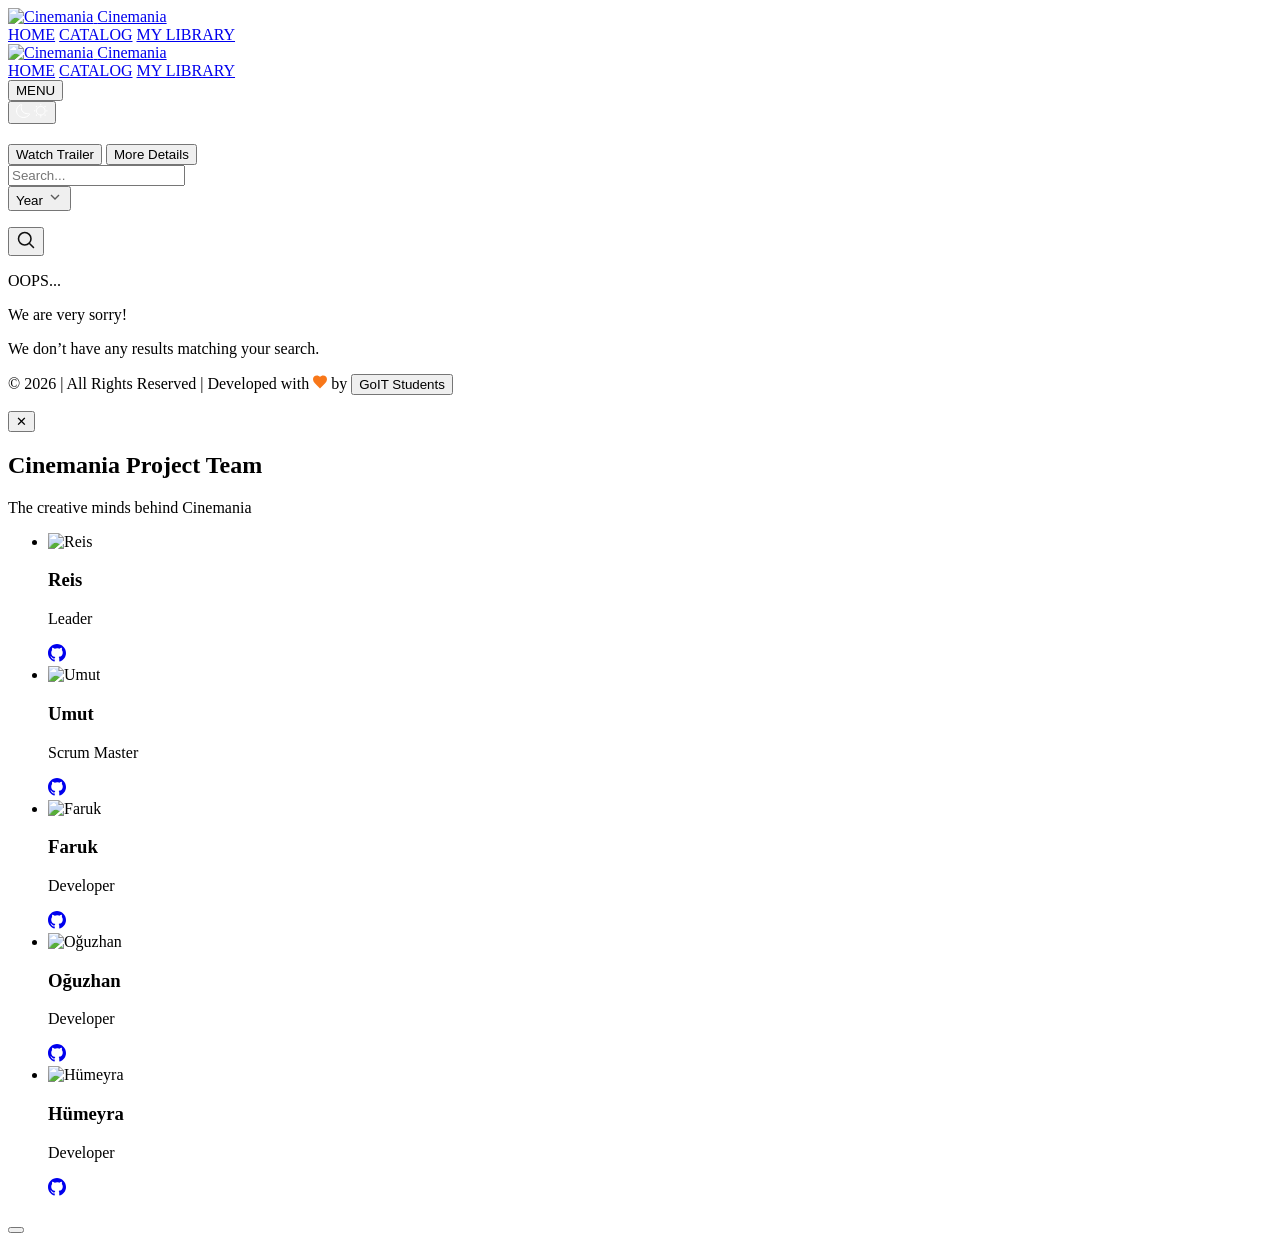
==== catalog.html @ 842105bf "Deploying to gh-pages from @ reiscankayaer/july-javascript-project-cinemania@c46f04f7dc906882f085808" ====
<!DOCTYPE html>
<html lang="en">
<head>
    <meta charset="UTF-8">
    <meta name="viewport" content="width=device-width, initial-scale=1.0">
    <link rel="icon" type="image/svg+xml" href="/july-javascript-project-cinemania/assets/logo-PQe6D84w.svg" />
    <link rel="stylesheet" href="./css/variables.css" />
    <title>Cinemania - Catalog</title>
  <script type="module" crossorigin src="/july-javascript-project-cinemania/catalog.js"></script>
  <link rel="modulepreload" crossorigin href="/july-javascript-project-cinemania/assets/vendor-Bie5rgBU.js">
  <link rel="modulepreload" crossorigin href="/july-javascript-project-cinemania/assets/hero-haUgW6Ua.js">
  <link rel="stylesheet" crossorigin href="/july-javascript-project-cinemania/assets/hero-4ZSoBORc.css">
  <link rel="stylesheet" crossorigin href="/july-javascript-project-cinemania/assets/catalog-OQwmAFus.css">
</head>
<body>
    <header id="header" class="header" data-dev="Header Section">
  <div class="container">
    <div class="header__inner">
      <a href="./index.html" class="header__logo logo-link">
        <img
          src="/july-javascript-project-cinemania/assets/logo-PQe6D84w.svg"
          alt="Cinemania"
          class="nav-logo"
          width="45"
          height="36"
          decoding="async"
        />
        <span class="logo-text">Cinemania</span>
      </a>

      <nav class="header__nav desktop-nav">
        <a href="./index.html" class="nav-link" data-page="home">HOME</a>
        <a href="./catalog.html" class="nav-link" data-page="catalog"
          >CATALOG</a
        >
        <a href="./library.html" class="nav-link" data-page="library"
          >MY LIBRARY</a
        >
      </nav>

      <nav class="mobile-nav">
        <div class="mobile-menu-logo">
          <a href="./index.html" class="logo-link">
            <img
              src="/july-javascript-project-cinemania/assets/logo-PQe6D84w.svg"
              alt="Cinemania"
              class="nav-logo"
              width="45"
              height="36"
              decoding="async"
            />
            <span class="logo-text">Cinemania</span>
          </a>
        </div>
        <a href="./index.html" class="nav-link" data-page="home">HOME</a>
        <a href="./catalog.html" class="nav-link" data-page="catalog"
          >CATALOG</a
        >
        <a href="./library.html" class="nav-link" data-page="library"
          >MY LIBRARY</a
        >
      </nav>

      <button class="header__menu-btn" id="menuToggle">MENU</button>

      <div class="header__controls">
        <button class="theme-toggle" aria-label="Toggle theme">
          <span class="toggle-track">
            <img
              src="data:image/svg+xml,%3csvg%20width='14'%20height='14'%20viewBox='0%200%2014%2014'%20fill='none'%20xmlns='http://www.w3.org/2000/svg'%3e%3cpath%20d='M0.518229%207.27441C0.759845%2010.6211%203.6928%2013.3439%207.20294%2013.4933C9.67951%2013.5973%2011.8943%2012.4796%2013.2232%2010.7185C13.7736%209.99721%2013.4783%209.51634%2012.5588%209.6788C12.1091%209.75678%2011.646%209.78927%2011.1628%209.76977C7.88081%209.63981%205.19619%206.98199%205.18276%203.84329C5.17605%202.99851%205.35726%202.19921%205.68613%201.4714C6.04855%200.665606%205.6123%200.282204%204.77336%200.626616C2.11558%201.71184%200.296747%204.30467%200.518229%207.27441Z'%20stroke='white'%20stroke-linecap='round'%20stroke-linejoin='round'/%3e%3c/svg%3e"
              class="icon moon"
              alt="moon"
              width="14"
              height="14"
              decoding="async"
            />
            <img
              src="data:image/svg+xml,%3csvg%20width='16'%20height='16'%20viewBox='0%200%2016%2016'%20fill='none'%20xmlns='http://www.w3.org/2000/svg'%3e%3cpath%20d='M7.75%2012.75C10.5114%2012.75%2012.75%2010.5114%2012.75%207.75C12.75%204.98858%2010.5114%202.75%207.75%202.75C4.98858%202.75%202.75%204.98858%202.75%207.75C2.75%2010.5114%204.98858%2012.75%207.75%2012.75Z'%20stroke='white'%20stroke-linecap='round'%20stroke-linejoin='round'/%3e%3cpath%20d='M12.657%202.843L12.748%202.752M2.752%2012.748L2.843%2012.657M7.75%200.806V0.75M7.75%2014.75V14.694M0.806%207.75H0.75M14.75%207.75H14.694M2.843%202.843L2.752%202.752M12.748%2012.748L12.657%2012.657'%20stroke='white'%20stroke-width='1.5'%20stroke-linecap='round'%20stroke-linejoin='round'/%3e%3c/svg%3e"
              class="icon sun"
              alt="sun"
              width="14"
              height="14"
              decoding="async"
            />
            <span class="toggle-thumb"></span>
          </span>
        </button>
      </div>
    </div>
  </div>
</header>


    <main>
        <section class="hero" id="hero">
  <div class="hero__bg" id="heroBg"></div>
  <div class="hero__overlay"></div>
  <div class="container hero__container">
    <div class="hero__content">
      <h1 class="hero__title" id="heroTitle"></h1>
      <div class="hero__meta" id="heroMeta"></div>
      <p class="hero__overview" id="heroOverview"></p>
      <div class="hero__actions">
        <button class="btn btn--primary" id="heroTrailerBtn" type="button">
          Watch Trailer
        </button>
        <button class="btn btn--secondary" id="heroDetailsBtn" type="button">
          More Details
        </button>
      </div>
    </div>
  </div>
</section>


        <section class="catalog-section">
            <div class="container">

                <div class="search-filter-wrapper">
                    <form class="search-filter-form" id="searchForm" autocomplete="off">

                        <div class="search-input-wrapper">
                            <input type="text" class="search-input" id="searchInput" placeholder="Search..." />
                            <button class="searcher__clear" type="button" id="clearBtn" hidden>✕</button>
                        </div>

                        <select class="searcher__year-native" id="yearSelect" hidden aria-hidden="true" tabindex="-1">
                            <option value="">Year</option>
                        </select>

                        <div id="yearSelectCustom" class="custom-select year-select">
                            <button type="button" class="custom-select__btn" aria-label="Select Year" aria-expanded="false">
                                <span class="custom-select__label">Year</span>
                                <svg class="custom-select__arrow" width="16" height="16" viewBox="0 0 24 24" fill="none" stroke="#595959" stroke-width="2"><polyline points="6 9 12 15 18 9"></polyline></svg>
                            </button>
                            <ul class="custom-select__list hide year-menu">
                            </ul>
                        </div>

                        <button type="submit" class="search-btn" aria-label="Search">
                            <svg width="20" height="20" viewBox="0 0 32 32" fill="none" stroke="#111111" stroke-width="2.5" stroke-linecap="round" stroke-linejoin="round">
                                <circle cx="14" cy="14" r="10"></circle>
                                <line x1="28" y1="28" x2="22" y2="22"></line>
                            </svg>
                        </button>
                    </form>
                </div>

                <div class="oops-message hidden" id="oopsMessage">
                    <p class="oops-title">OOPS...</p>
                    <p class="oops-text">We are very sorry!</p>
                    <p class="oops-text">We don’t have any results matching your search.</p>
                </div>

                <ul class="movie-grid" id="movieGrid"></ul>

                <div class="pagination" id="pagination">
                </div>
            </div>
        </section>
    </main>

    <footer class="footer">
  <div class="container">
    <p class="footer__copy">
      &copy; 2026 | All Rights Reserved | Developed with <img src="data:image/svg+xml,%3csvg%20width='14'%20height='13'%20viewBox='0%200%2014%2013'%20fill='none'%20xmlns='http://www.w3.org/2000/svg'%3e%3cpath%20d='M7%2012.88L6.02%2011.9C2.38%208.68%200%206.51%200%203.85C0%201.68%201.68%200%203.85%200C5.04%200%206.23%200.56%207%201.47C7.77%200.56%208.96%200%2010.15%200C12.32%200%2014%201.68%2014%203.85C14%206.51%2011.62%208.68%207.98%2011.9L7%2012.88Z'%20fill='%23F87719'/%3e%3c/svg%3e" alt="love" class="footer__favorite" width="14" height="14" decoding="async" /> by
      <button class="footer__team-btn" id="openTeamModal" type="button">GoIT Students</button>
    </p>
  </div>

  <div class="modal-overlay hidden" id="teamModalOverlay">
    <div class="modal">

      <button class="modal__close" id="closeTeamModal" type="button">✕</button>

      <h2 class="modal__title">Cinemania Project Team</h2>
      <p class="modal__subtitle">The creative minds behind Cinemania</p>

      <ul class="team-list">

        <li class="team-card">
          <img class="team-card__avatar" src="https://avatars.githubusercontent.com/u/167908055?s=96&v=4" alt="Reis" loading="lazy" />
          <div class="team-card__info">
            <h3 class="team-card__name">Reis</h3>
            <p class="team-card__role">Leader</p>
            <div class="team-card__links">
              <a href="https://github.com/reiscankayaer" target="_blank" rel="noopener noreferrer" class="team-card__link" aria-label="GitHub">
                <svg width="18" height="18" viewBox="0 0 24 24" fill="currentColor"><path d="M12 0C5.374 0 0 5.373 0 12c0 5.302 3.438 9.8 8.207 11.387.599.111.793-.261.793-.577v-2.234c-3.338.726-4.033-1.416-4.033-1.416-.546-1.387-1.333-1.756-1.333-1.756-1.089-.745.083-.729.083-.729 1.205.084 1.839 1.237 1.839 1.237 1.07 1.834 2.807 1.304 3.492.997.107-.775.418-1.305.762-1.604-2.665-.305-5.467-1.334-5.467-5.931 0-1.311.469-2.381 1.236-3.221-.124-.303-.535-1.524.117-3.176 0 0 1.008-.322 3.301 1.23A11.509 11.509 0 0112 5.803c1.02.005 2.047.138 3.006.404 2.291-1.552 3.297-1.23 3.297-1.23.653 1.653.242 2.874.118 3.176.77.84 1.235 1.911 1.235 3.221 0 4.609-2.807 5.624-5.479 5.921.43.372.823 1.102.823 2.222v3.293c0 .319.192.694.801.576C20.566 21.797 24 17.3 24 12c0-6.627-5.373-12-12-12z"/></svg>
              </a>
            </div>
          </div>
        </li>

        <li class="team-card">
          <img class="team-card__avatar" src="https://avatars.githubusercontent.com/u/112578604?v=4" alt="Umut" loading="lazy" />
          <div class="team-card__info">
            <h3 class="team-card__name">Umut</h3>
            <p class="team-card__role">Scrum Master</p>
            <div class="team-card__links">
              <a href="https://github.com/UmutSaatci" target="_blank" rel="noopener noreferrer" class="team-card__link" aria-label="GitHub">
                <svg width="18" height="18" viewBox="0 0 24 24" fill="currentColor"><path d="M12 0C5.374 0 0 5.373 0 12c0 5.302 3.438 9.8 8.207 11.387.599.111.793-.261.793-.577v-2.234c-3.338.726-4.033-1.416-4.033-1.416-.546-1.387-1.333-1.756-1.333-1.756-1.089-.745.083-.729.083-.729 1.205.084 1.839 1.237 1.839 1.237 1.07 1.834 2.807 1.304 3.492.997.107-.775.418-1.305.762-1.604-2.665-.305-5.467-1.334-5.467-5.931 0-1.311.469-2.381 1.236-3.221-.124-.303-.535-1.524.117-3.176 0 0 1.008-.322 3.301 1.23A11.509 11.509 0 0112 5.803c1.02.005 2.047.138 3.006.404 2.291-1.552 3.297-1.23 3.297-1.23.653 1.653.242 2.874.118 3.176.77.84 1.235 1.911 1.235 3.221 0 4.609-2.807 5.624-5.479 5.921.43.372.823 1.102.823 2.222v3.293c0 .319.192.694.801.576C20.566 21.797 24 17.3 24 12c0-6.627-5.373-12-12-12z"/></svg>
              </a>
            </div>
          </div>
        </li>

        <li class="team-card">
          <img class="team-card__avatar" src="https://avatars.githubusercontent.com/u/271231366?v=4" alt="Faruk" loading="lazy" />
          <div class="team-card__info">
            <h3 class="team-card__name">Faruk</h3>
            <p class="team-card__role">Developer</p>
            <div class="team-card__links">
              <a href="https://github.com/farukaydinn96-commits" target="_blank" rel="noopener noreferrer" class="team-card__link" aria-label="GitHub">
                <svg width="18" height="18" viewBox="0 0 24 24" fill="currentColor"><path d="M12 0C5.374 0 0 5.373 0 12c0 5.302 3.438 9.8 8.207 11.387.599.111.793-.261.793-.577v-2.234c-3.338.726-4.033-1.416-4.033-1.416-.546-1.387-1.333-1.756-1.333-1.756-1.089-.745.083-.729.083-.729 1.205.084 1.839 1.237 1.839 1.237 1.07 1.834 2.807 1.304 3.492.997.107-.775.418-1.305.762-1.604-2.665-.305-5.467-1.334-5.467-5.931 0-1.311.469-2.381 1.236-3.221-.124-.303-.535-1.524.117-3.176 0 0 1.008-.322 3.301 1.23A11.509 11.509 0 0112 5.803c1.02.005 2.047.138 3.006.404 2.291-1.552 3.297-1.23 3.297-1.23.653 1.653.242 2.874.118 3.176.77.84 1.235 1.911 1.235 3.221 0 4.609-2.807 5.624-5.479 5.921.43.372.823 1.102.823 2.222v3.293c0 .319.192.694.801.576C20.566 21.797 24 17.3 24 12c0-6.627-5.373-12-12-12z"/></svg>
              </a>
            </div>
          </div>
        </li>

        <li class="team-card">
          <img class="team-card__avatar" src="https://avatars.githubusercontent.com/u/253356545?v=4" alt="Oğuzhan" loading="lazy" />
          <div class="team-card__info">
            <h3 class="team-card__name">Oğuzhan</h3>
            <p class="team-card__role">Developer</p>
            <div class="team-card__links">
              <a href="https://github.com/oguzhancuceoglu" target="_blank" rel="noopener noreferrer" class="team-card__link" aria-label="GitHub">
                <svg width="18" height="18" viewBox="0 0 24 24" fill="currentColor"><path d="M12 0C5.374 0 0 5.373 0 12c0 5.302 3.438 9.8 8.207 11.387.599.111.793-.261.793-.577v-2.234c-3.338.726-4.033-1.416-4.033-1.416-.546-1.387-1.333-1.756-1.333-1.756-1.089-.745.083-.729.083-.729 1.205.084 1.839 1.237 1.839 1.237 1.07 1.834 2.807 1.304 3.492.997.107-.775.418-1.305.762-1.604-2.665-.305-5.467-1.334-5.467-5.931 0-1.311.469-2.381 1.236-3.221-.124-.303-.535-1.524.117-3.176 0 0 1.008-.322 3.301 1.23A11.509 11.509 0 0112 5.803c1.02.005 2.047.138 3.006.404 2.291-1.552 3.297-1.23 3.297-1.23.653 1.653.242 2.874.118 3.176.77.84 1.235 1.911 1.235 3.221 0 4.609-2.807 5.624-5.479 5.921.43.372.823 1.102.823 2.222v3.293c0 .319.192.694.801.576C20.566 21.797 24 17.3 24 12c0-6.627-5.373-12-12-12z"/></svg>
              </a>
            </div>
          </div>
        </li>

        <li class="team-card">
          <img class="team-card__avatar" src="https://avatars.githubusercontent.com/u/114921725?v=4" alt="Hümeyra" loading="lazy" />
          <div class="team-card__info">
            <h3 class="team-card__name">Hümeyra</h3>
            <p class="team-card__role">Developer</p>
            <div class="team-card__links">
              <a href="https://github.com/lafiniesirgemez" target="_blank" rel="noopener noreferrer" class="team-card__link" aria-label="GitHub">
                <svg width="18" height="18" viewBox="0 0 24 24" fill="currentColor"><path d="M12 0C5.374 0 0 5.373 0 12c0 5.302 3.438 9.8 8.207 11.387.599.111.793-.261.793-.577v-2.234c-3.338.726-4.033-1.416-4.033-1.416-.546-1.387-1.333-1.756-1.333-1.756-1.089-.745.083-.729.083-.729 1.205.084 1.839 1.237 1.839 1.237 1.07 1.834 2.807 1.304 3.492.997.107-.775.418-1.305.762-1.604-2.665-.305-5.467-1.334-5.467-5.931 0-1.311.469-2.381 1.236-3.221-.124-.303-.535-1.524.117-3.176 0 0 1.008-.322 3.301 1.23A11.509 11.509 0 0112 5.803c1.02.005 2.047.138 3.006.404 2.291-1.552 3.297-1.23 3.297-1.23.653 1.653.242 2.874.118 3.176.77.84 1.235 1.911 1.235 3.221 0 4.609-2.807 5.624-5.479 5.921.43.372.823 1.102.823 2.222v3.293c0 .319.192.694.801.576C20.566 21.797 24 17.3 24 12c0-6.627-5.373-12-12-12z"/></svg>
              </a>
            </div>
          </div>
        </li>

      </ul>
    </div>
  </div>
</footer>
    <div id="movie-spotlight-overlay" class="spotlight-overlay hidden" role="dialog" aria-modal="true" aria-label="Movie details">
  <div class="spotlight-shell">
    <button class="spotlight-close" id="spotlightClose" type="button" aria-label="Close"></button>
    <div class="spotlight-content" id="spotlightContent"></div>
  </div>
</div>
    
</body>
</html>
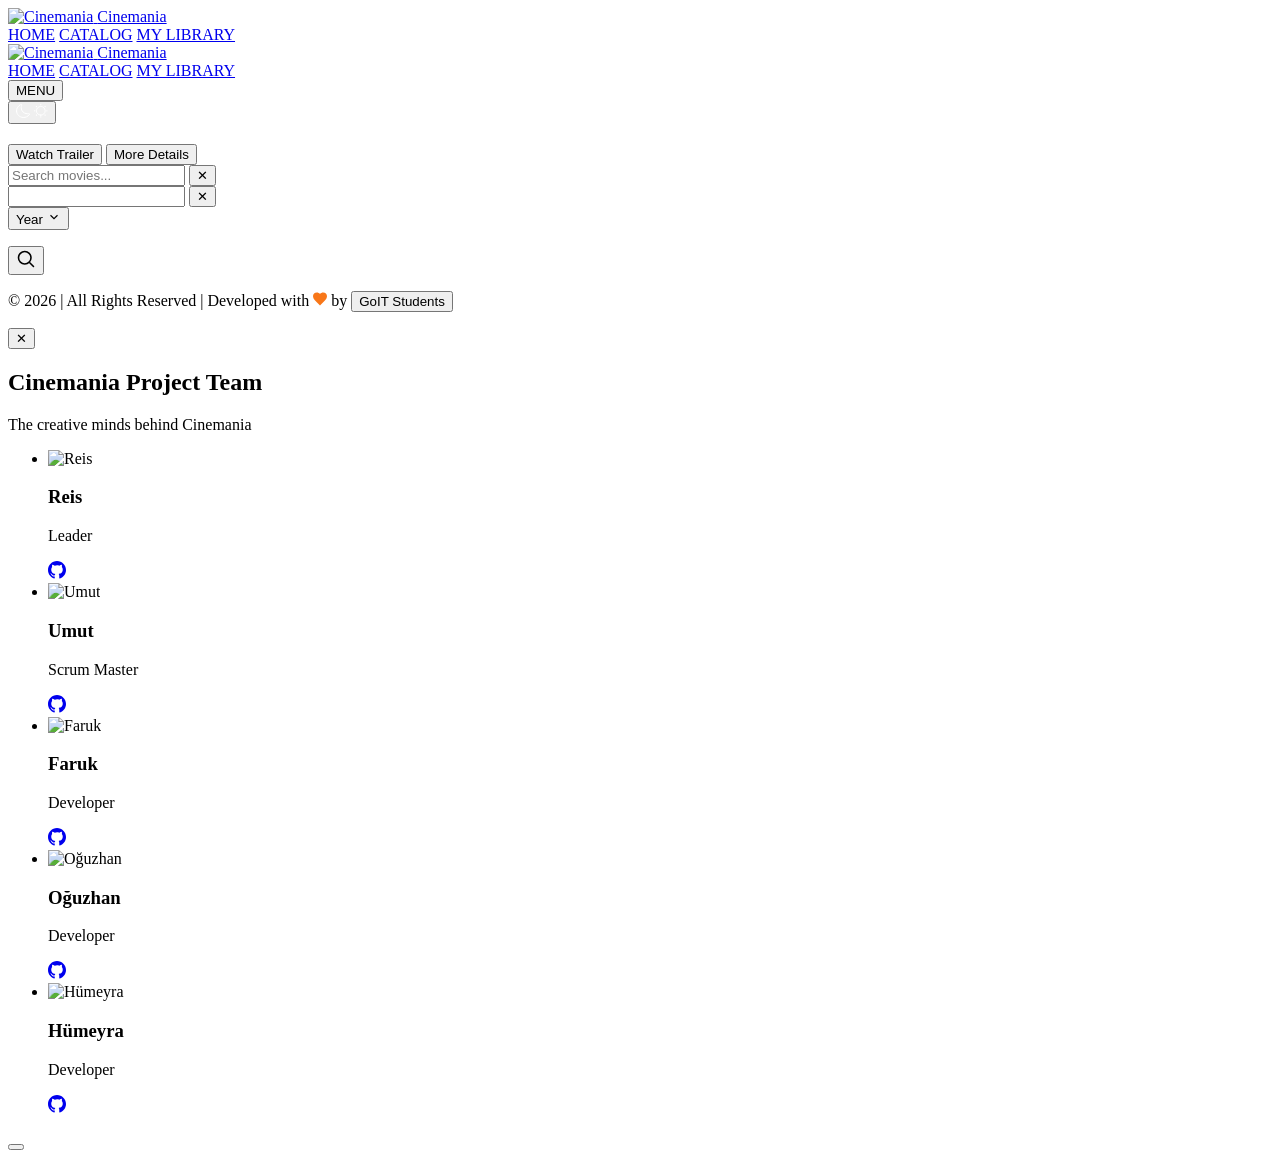
==== commit 7b0c126b: "Deploying to gh-pages from @ reiscankayaer/july-javascript-project-cinemania@971df3c144d316a4047fe97" ====
--- a/catalog.html
+++ b/catalog.html
@@ -1,18 +1,25 @@
-<!DOCTYPE html>
+<!doctype html>
 <html lang="en">
-<head>
-    <meta charset="UTF-8">
-    <meta name="viewport" content="width=device-width, initial-scale=1.0">
+  <head>
+    <meta charset="UTF-8" />
+    <meta name="viewport" content="width=device-width, initial-scale=1.0" />
     <link rel="icon" type="image/svg+xml" href="/july-javascript-project-cinemania/assets/logo-PQe6D84w.svg" />
     <link rel="stylesheet" href="./css/variables.css" />
     <title>Cinemania - Catalog</title>
-  <script type="module" crossorigin src="/july-javascript-project-cinemania/catalog.js"></script>
-  <link rel="modulepreload" crossorigin href="/july-javascript-project-cinemania/assets/vendor-Bie5rgBU.js">
-  <link rel="modulepreload" crossorigin href="/july-javascript-project-cinemania/assets/hero-haUgW6Ua.js">
-  <link rel="stylesheet" crossorigin href="/july-javascript-project-cinemania/assets/hero-4ZSoBORc.css">
-  <link rel="stylesheet" crossorigin href="/july-javascript-project-cinemania/assets/catalog-OQwmAFus.css">
-</head>
-<body>
+
+    <!-- Ekran parlamasını engelleyen inline script -->
+    <script>
+      if (localStorage.getItem('cinemania-theme') === 'light') {
+        document.documentElement.classList.add('light-theme'); // veya document.body
+      }
+    </script>
+    <script type="module" crossorigin src="/july-javascript-project-cinemania/catalog.js"></script>
+    <link rel="modulepreload" crossorigin href="/july-javascript-project-cinemania/assets/vendor-Bie5rgBU.js">
+    <link rel="modulepreload" crossorigin href="/july-javascript-project-cinemania/assets/hero-CV5YAE4K.js">
+    <link rel="stylesheet" crossorigin href="/july-javascript-project-cinemania/assets/hero-4ZSoBORc.css">
+    <link rel="stylesheet" crossorigin href="/july-javascript-project-cinemania/assets/catalog-D14AVcN6.css">
+  </head>
+  <body>
     <header id="header" class="header" data-dev="Header Section">
   <div class="container">
     <div class="header__inner">
@@ -92,7 +99,7 @@
 
 
     <main>
-        <section class="hero" id="hero">
+      <section class="hero" id="hero">
   <div class="hero__bg" id="heroBg"></div>
   <div class="hero__overlay"></div>
   <div class="container hero__container">
@@ -113,140 +120,350 @@
 </section>
 
 
-        <section class="catalog-section">
-            <div class="container">
-
-                <div class="search-filter-wrapper">
-                    <form class="search-filter-form" id="searchForm" autocomplete="off">
-
-                        <div class="search-input-wrapper">
-                            <input type="text" class="search-input" id="searchInput" placeholder="Search..." />
-                            <button class="searcher__clear" type="button" id="clearBtn" hidden>✕</button>
-                        </div>
-
-                        <select class="searcher__year-native" id="yearSelect" hidden aria-hidden="true" tabindex="-1">
-                            <option value="">Year</option>
-                        </select>
-
-                        <div id="yearSelectCustom" class="custom-select year-select">
-                            <button type="button" class="custom-select__btn" aria-label="Select Year" aria-expanded="false">
-                                <span class="custom-select__label">Year</span>
-                                <svg class="custom-select__arrow" width="16" height="16" viewBox="0 0 24 24" fill="none" stroke="#595959" stroke-width="2"><polyline points="6 9 12 15 18 9"></polyline></svg>
-                            </button>
-                            <ul class="custom-select__list hide year-menu">
-                            </ul>
-                        </div>
-
-                        <button type="submit" class="search-btn" aria-label="Search">
-                            <svg width="20" height="20" viewBox="0 0 32 32" fill="none" stroke="#111111" stroke-width="2.5" stroke-linecap="round" stroke-linejoin="round">
-                                <circle cx="14" cy="14" r="10"></circle>
-                                <line x1="28" y1="28" x2="22" y2="22"></line>
-                            </svg>
-                        </button>
-                    </form>
+      <section class="catalog">
+        <div class="container">
+          <div class="catalog__wrapper">
+            <form class="search-form" id="searchForm" autocomplete="off">
+              <!-- 1. Kutu: Ana Arama Giriş Alanı -->
+              <div class="search-form__box search-form__box--input">
+                <input
+                  type="text"
+                  class="search-form__input"
+                  id="searchInput"
+                  placeholder="Search movies..."
+                  aria-label="Search movies"
+                />
+                <!-- Masaüstü Çarpı Butonu -->
+                <button
+                  class="search-form__clear-btn"
+                  type="button"
+                  id="clearBtnDesktop"
+                  aria-label="Clear search"
+                >
+                  ✕
+                </button>
+              </div>
+
+              <!-- 2. Kutu: Sadece Mobilde Değer Girilince Açılan Klon Input -->
+              <div
+                class="search-form__box search-form__box--clone"
+                id="mobileCloneBox"
+              >
+                <input
+                  type="text"
+                  class="search-form__input-clone"
+                  id="searchClone"
+                  readonly
+                />
+                <!-- Mobil Çarpı Butonu -->
+                <button
+                  class="search-form__clear-btn"
+                  type="button"
+                  id="clearBtnMobile"
+                  aria-label="Clear search"
+                >
+                  ✕
+                </button>
+              </div>
+
+              <!-- 3. Kutu: Yıl Seçim Çarkı -->
+              <div
+                class="search-form__box search-form__box--year"
+                id="yearSelectWrapper"
+              >
+                <div id="yearSelectCustom" class="custom-select">
+                  <button
+                    type="button"
+                    class="custom-select__trigger"
+                    aria-expanded="false"
+                  >
+                    <span class="custom-select__label">Year</span>
+                    <svg
+                      class="custom-select__arrow"
+                      width="14"
+                      height="14"
+                      viewBox="0 0 24 24"
+                      fill="none"
+                      stroke="currentColor"
+                      stroke-width="2"
+                    >
+                      <polyline points="6 9 12 15 18 9"></polyline>
+                    </svg>
+                  </button>
+                  <ul class="custom-select__options hide" id="yearMenu">
+                    <!-- JavaScript dinamik dolduracak -->
+                  </ul>
                 </div>
-
-                <div class="oops-message hidden" id="oopsMessage">
-                    <p class="oops-title">OOPS...</p>
-                    <p class="oops-text">We are very sorry!</p>
-                    <p class="oops-text">We don’t have any results matching your search.</p>
-                </div>
-
-                <ul class="movie-grid" id="movieGrid"></ul>
-
-                <div class="pagination" id="pagination">
-                </div>
-            </div>
-        </section>
+              </div>
+
+              <!-- 4. Kutu: Gönder Butonu -->
+              <button
+                type="submit"
+                class="search-form__submit-btn"
+                aria-label="Submit Search"
+              >
+                <svg
+                  width="20"
+                  height="20"
+                  viewBox="0 0 32 32"
+                  fill="none"
+                  stroke="currentColor"
+                  stroke-width="2.5"
+                  stroke-linecap="round"
+                  stroke-linejoin="round"
+                >
+                  <circle cx="14" cy="14" r="10"></circle>
+                  <line x1="28" y1="28" x2="22" y2="22"></line>
+                </svg>
+              </button>
+            </form>
+          </div>
+
+          <!-- Film Listesi -->
+          <div class="catalog-movies-list"></div>
+
+          <!-- Sayfalama (Pagination) Alanı -->
+          <div
+            class="pagination-container"
+            id="paginationWrapper"
+            style="display: none"
+          >
+            <button
+              type="button"
+              class="pagination-arrow"
+              id="prevPageBtn"
+              aria-label="Previous page"
+            >
+              <svg
+                width="18"
+                height="18"
+                viewBox="0 0 24 24"
+                fill="none"
+                stroke="currentColor"
+                stroke-width="2"
+              >
+                <polyline points="15 18 9 12 15 6"></polyline>
+              </svg>
+            </button>
+            <div class="pagination-numbers" id="paginationNumbers"></div>
+            <button
+              type="button"
+              class="pagination-arrow"
+              id="nextPageBtn"
+              aria-label="Next page"
+            >
+              <svg
+                width="18"
+                height="18"
+                viewBox="0 0 24 24"
+                fill="none"
+                stroke="currentColor"
+                stroke-width="2"
+              >
+                <polyline points="9 18 15 12 9 6"></polyline>
+              </svg>
+            </button>
+          </div>
+        </div>
+      </section>
     </main>
 
     <footer class="footer">
   <div class="container">
     <p class="footer__copy">
-      &copy; 2026 | All Rights Reserved | Developed with <img src="data:image/svg+xml,%3csvg%20width='14'%20height='13'%20viewBox='0%200%2014%2013'%20fill='none'%20xmlns='http://www.w3.org/2000/svg'%3e%3cpath%20d='M7%2012.88L6.02%2011.9C2.38%208.68%200%206.51%200%203.85C0%201.68%201.68%200%203.85%200C5.04%200%206.23%200.56%207%201.47C7.77%200.56%208.96%200%2010.15%200C12.32%200%2014%201.68%2014%203.85C14%206.51%2011.62%208.68%207.98%2011.9L7%2012.88Z'%20fill='%23F87719'/%3e%3c/svg%3e" alt="love" class="footer__favorite" width="14" height="14" decoding="async" /> by
-      <button class="footer__team-btn" id="openTeamModal" type="button">GoIT Students</button>
+      &copy; 2026 | All Rights Reserved | Developed with
+      <img
+        src="data:image/svg+xml,%3csvg%20width='14'%20height='13'%20viewBox='0%200%2014%2013'%20fill='none'%20xmlns='http://www.w3.org/2000/svg'%3e%3cpath%20d='M7%2012.88L6.02%2011.9C2.38%208.68%200%206.51%200%203.85C0%201.68%201.68%200%203.85%200C5.04%200%206.23%200.56%207%201.47C7.77%200.56%208.96%200%2010.15%200C12.32%200%2014%201.68%2014%203.85C14%206.51%2011.62%208.68%207.98%2011.9L7%2012.88Z'%20fill='%23F87719'/%3e%3c/svg%3e"
+        alt="love"
+        class="footer__favorite"
+        width="14"
+        height="14"
+        decoding="async"
+      />
+      by
+      <button class="footer__team-btn" id="openTeamModal" type="button">
+        GoIT Students
+      </button>
     </p>
   </div>
 
   <div class="modal-overlay hidden" id="teamModalOverlay">
     <div class="modal">
-
       <button class="modal__close" id="closeTeamModal" type="button">✕</button>
 
       <h2 class="modal__title">Cinemania Project Team</h2>
       <p class="modal__subtitle">The creative minds behind Cinemania</p>
 
       <ul class="team-list">
-
         <li class="team-card">
-          <img class="team-card__avatar" src="https://avatars.githubusercontent.com/u/167908055?s=96&v=4" alt="Reis" loading="lazy" />
+          <img
+            class="team-card__avatar"
+            src="https://avatars.githubusercontent.com/u/167908055?s=96&v=4"
+            alt="Reis"
+            loading="lazy"
+          />
           <div class="team-card__info">
             <h3 class="team-card__name">Reis</h3>
             <p class="team-card__role">Leader</p>
             <div class="team-card__links">
-              <a href="https://github.com/reiscankayaer" target="_blank" rel="noopener noreferrer" class="team-card__link" aria-label="GitHub">
-                <svg width="18" height="18" viewBox="0 0 24 24" fill="currentColor"><path d="M12 0C5.374 0 0 5.373 0 12c0 5.302 3.438 9.8 8.207 11.387.599.111.793-.261.793-.577v-2.234c-3.338.726-4.033-1.416-4.033-1.416-.546-1.387-1.333-1.756-1.333-1.756-1.089-.745.083-.729.083-.729 1.205.084 1.839 1.237 1.839 1.237 1.07 1.834 2.807 1.304 3.492.997.107-.775.418-1.305.762-1.604-2.665-.305-5.467-1.334-5.467-5.931 0-1.311.469-2.381 1.236-3.221-.124-.303-.535-1.524.117-3.176 0 0 1.008-.322 3.301 1.23A11.509 11.509 0 0112 5.803c1.02.005 2.047.138 3.006.404 2.291-1.552 3.297-1.23 3.297-1.23.653 1.653.242 2.874.118 3.176.77.84 1.235 1.911 1.235 3.221 0 4.609-2.807 5.624-5.479 5.921.43.372.823 1.102.823 2.222v3.293c0 .319.192.694.801.576C20.566 21.797 24 17.3 24 12c0-6.627-5.373-12-12-12z"/></svg>
+              <a
+                href="https://github.com/reiscankayaer"
+                target="_blank"
+                rel="noopener noreferrer"
+                class="team-card__link"
+                aria-label="GitHub"
+              >
+                <svg
+                  width="18"
+                  height="18"
+                  viewBox="0 0 24 24"
+                  fill="currentColor"
+                >
+                  <path
+                    d="M12 0C5.374 0 0 5.373 0 12c0 5.302 3.438 9.8 8.207 11.387.599.111.793-.261.793-.577v-2.234c-3.338.726-4.033-1.416-4.033-1.416-.546-1.387-1.333-1.756-1.333-1.756-1.089-.745.083-.729.083-.729 1.205.084 1.839 1.237 1.839 1.237 1.07 1.834 2.807 1.304 3.492.997.107-.775.418-1.305.762-1.604-2.665-.305-5.467-1.334-5.467-5.931 0-1.311.469-2.381 1.236-3.221-.124-.303-.535-1.524.117-3.176 0 0 1.008-.322 3.301 1.23A11.509 11.509 0 0112 5.803c1.02.005 2.047.138 3.006.404 2.291-1.552 3.297-1.23 3.297-1.23.653 1.653.242 2.874.118 3.176.77.84 1.235 1.911 1.235 3.221 0 4.609-2.807 5.624-5.479 5.921.43.372.823 1.102.823 2.222v3.293c0 .319.192.694.801.576C20.566 21.797 24 17.3 24 12c0-6.627-5.373-12-12-12z"
+                  />
+                </svg>
               </a>
             </div>
           </div>
         </li>
 
         <li class="team-card">
-          <img class="team-card__avatar" src="https://avatars.githubusercontent.com/u/112578604?v=4" alt="Umut" loading="lazy" />
+          <img
+            class="team-card__avatar"
+            src="https://avatars.githubusercontent.com/u/112578604?v=4"
+            alt="Umut"
+            loading="lazy"
+          />
           <div class="team-card__info">
             <h3 class="team-card__name">Umut</h3>
             <p class="team-card__role">Scrum Master</p>
             <div class="team-card__links">
-              <a href="https://github.com/UmutSaatci" target="_blank" rel="noopener noreferrer" class="team-card__link" aria-label="GitHub">
-                <svg width="18" height="18" viewBox="0 0 24 24" fill="currentColor"><path d="M12 0C5.374 0 0 5.373 0 12c0 5.302 3.438 9.8 8.207 11.387.599.111.793-.261.793-.577v-2.234c-3.338.726-4.033-1.416-4.033-1.416-.546-1.387-1.333-1.756-1.333-1.756-1.089-.745.083-.729.083-.729 1.205.084 1.839 1.237 1.839 1.237 1.07 1.834 2.807 1.304 3.492.997.107-.775.418-1.305.762-1.604-2.665-.305-5.467-1.334-5.467-5.931 0-1.311.469-2.381 1.236-3.221-.124-.303-.535-1.524.117-3.176 0 0 1.008-.322 3.301 1.23A11.509 11.509 0 0112 5.803c1.02.005 2.047.138 3.006.404 2.291-1.552 3.297-1.23 3.297-1.23.653 1.653.242 2.874.118 3.176.77.84 1.235 1.911 1.235 3.221 0 4.609-2.807 5.624-5.479 5.921.43.372.823 1.102.823 2.222v3.293c0 .319.192.694.801.576C20.566 21.797 24 17.3 24 12c0-6.627-5.373-12-12-12z"/></svg>
+              <a
+                href="https://github.com/UmutSaatci"
+                target="_blank"
+                rel="noopener noreferrer"
+                class="team-card__link"
+                aria-label="GitHub"
+              >
+                <svg
+                  width="18"
+                  height="18"
+                  viewBox="0 0 24 24"
+                  fill="currentColor"
+                >
+                  <path
+                    d="M12 0C5.374 0 0 5.373 0 12c0 5.302 3.438 9.8 8.207 11.387.599.111.793-.261.793-.577v-2.234c-3.338.726-4.033-1.416-4.033-1.416-.546-1.387-1.333-1.756-1.333-1.756-1.089-.745.083-.729.083-.729 1.205.084 1.839 1.237 1.839 1.237 1.07 1.834 2.807 1.304 3.492.997.107-.775.418-1.305.762-1.604-2.665-.305-5.467-1.334-5.467-5.931 0-1.311.469-2.381 1.236-3.221-.124-.303-.535-1.524.117-3.176 0 0 1.008-.322 3.301 1.23A11.509 11.509 0 0112 5.803c1.02.005 2.047.138 3.006.404 2.291-1.552 3.297-1.23 3.297-1.23.653 1.653.242 2.874.118 3.176.77.84 1.235 1.911 1.235 3.221 0 4.609-2.807 5.624-5.479 5.921.43.372.823 1.102.823 2.222v3.293c0 .319.192.694.801.576C20.566 21.797 24 17.3 24 12c0-6.627-5.373-12-12-12z"
+                  />
+                </svg>
               </a>
             </div>
           </div>
         </li>
 
         <li class="team-card">
-          <img class="team-card__avatar" src="https://avatars.githubusercontent.com/u/271231366?v=4" alt="Faruk" loading="lazy" />
+          <img
+            class="team-card__avatar"
+            src="https://avatars.githubusercontent.com/u/271231366?v=4"
+            alt="Faruk"
+            loading="lazy"
+          />
           <div class="team-card__info">
             <h3 class="team-card__name">Faruk</h3>
             <p class="team-card__role">Developer</p>
             <div class="team-card__links">
-              <a href="https://github.com/farukaydinn96-commits" target="_blank" rel="noopener noreferrer" class="team-card__link" aria-label="GitHub">
-                <svg width="18" height="18" viewBox="0 0 24 24" fill="currentColor"><path d="M12 0C5.374 0 0 5.373 0 12c0 5.302 3.438 9.8 8.207 11.387.599.111.793-.261.793-.577v-2.234c-3.338.726-4.033-1.416-4.033-1.416-.546-1.387-1.333-1.756-1.333-1.756-1.089-.745.083-.729.083-.729 1.205.084 1.839 1.237 1.839 1.237 1.07 1.834 2.807 1.304 3.492.997.107-.775.418-1.305.762-1.604-2.665-.305-5.467-1.334-5.467-5.931 0-1.311.469-2.381 1.236-3.221-.124-.303-.535-1.524.117-3.176 0 0 1.008-.322 3.301 1.23A11.509 11.509 0 0112 5.803c1.02.005 2.047.138 3.006.404 2.291-1.552 3.297-1.23 3.297-1.23.653 1.653.242 2.874.118 3.176.77.84 1.235 1.911 1.235 3.221 0 4.609-2.807 5.624-5.479 5.921.43.372.823 1.102.823 2.222v3.293c0 .319.192.694.801.576C20.566 21.797 24 17.3 24 12c0-6.627-5.373-12-12-12z"/></svg>
+              <a
+                href="https://github.com/farukaydinn96-commits"
+                target="_blank"
+                rel="noopener noreferrer"
+                class="team-card__link"
+                aria-label="GitHub"
+              >
+                <svg
+                  width="18"
+                  height="18"
+                  viewBox="0 0 24 24"
+                  fill="currentColor"
+                >
+                  <path
+                    d="M12 0C5.374 0 0 5.373 0 12c0 5.302 3.438 9.8 8.207 11.387.599.111.793-.261.793-.577v-2.234c-3.338.726-4.033-1.416-4.033-1.416-.546-1.387-1.333-1.756-1.333-1.756-1.089-.745.083-.729.083-.729 1.205.084 1.839 1.237 1.839 1.237 1.07 1.834 2.807 1.304 3.492.997.107-.775.418-1.305.762-1.604-2.665-.305-5.467-1.334-5.467-5.931 0-1.311.469-2.381 1.236-3.221-.124-.303-.535-1.524.117-3.176 0 0 1.008-.322 3.301 1.23A11.509 11.509 0 0112 5.803c1.02.005 2.047.138 3.006.404 2.291-1.552 3.297-1.23 3.297-1.23.653 1.653.242 2.874.118 3.176.77.84 1.235 1.911 1.235 3.221 0 4.609-2.807 5.624-5.479 5.921.43.372.823 1.102.823 2.222v3.293c0 .319.192.694.801.576C20.566 21.797 24 17.3 24 12c0-6.627-5.373-12-12-12z"
+                  />
+                </svg>
               </a>
             </div>
           </div>
         </li>
 
         <li class="team-card">
-          <img class="team-card__avatar" src="https://avatars.githubusercontent.com/u/253356545?v=4" alt="Oğuzhan" loading="lazy" />
+          <img
+            class="team-card__avatar"
+            src="https://avatars.githubusercontent.com/u/253356545?v=4"
+            alt="Oğuzhan"
+            loading="lazy"
+          />
           <div class="team-card__info">
             <h3 class="team-card__name">Oğuzhan</h3>
             <p class="team-card__role">Developer</p>
             <div class="team-card__links">
-              <a href="https://github.com/oguzhancuceoglu" target="_blank" rel="noopener noreferrer" class="team-card__link" aria-label="GitHub">
-                <svg width="18" height="18" viewBox="0 0 24 24" fill="currentColor"><path d="M12 0C5.374 0 0 5.373 0 12c0 5.302 3.438 9.8 8.207 11.387.599.111.793-.261.793-.577v-2.234c-3.338.726-4.033-1.416-4.033-1.416-.546-1.387-1.333-1.756-1.333-1.756-1.089-.745.083-.729.083-.729 1.205.084 1.839 1.237 1.839 1.237 1.07 1.834 2.807 1.304 3.492.997.107-.775.418-1.305.762-1.604-2.665-.305-5.467-1.334-5.467-5.931 0-1.311.469-2.381 1.236-3.221-.124-.303-.535-1.524.117-3.176 0 0 1.008-.322 3.301 1.23A11.509 11.509 0 0112 5.803c1.02.005 2.047.138 3.006.404 2.291-1.552 3.297-1.23 3.297-1.23.653 1.653.242 2.874.118 3.176.77.84 1.235 1.911 1.235 3.221 0 4.609-2.807 5.624-5.479 5.921.43.372.823 1.102.823 2.222v3.293c0 .319.192.694.801.576C20.566 21.797 24 17.3 24 12c0-6.627-5.373-12-12-12z"/></svg>
+              <a
+                href="https://github.com/oguzhancuceoglu"
+                target="_blank"
+                rel="noopener noreferrer"
+                class="team-card__link"
+                aria-label="GitHub"
+              >
+                <svg
+                  width="18"
+                  height="18"
+                  viewBox="0 0 24 24"
+                  fill="currentColor"
+                >
+                  <path
+                    d="M12 0C5.374 0 0 5.373 0 12c0 5.302 3.438 9.8 8.207 11.387.599.111.793-.261.793-.577v-2.234c-3.338.726-4.033-1.416-4.033-1.416-.546-1.387-1.333-1.756-1.333-1.756-1.089-.745.083-.729.083-.729 1.205.084 1.839 1.237 1.839 1.237 1.07 1.834 2.807 1.304 3.492.997.107-.775.418-1.305.762-1.604-2.665-.305-5.467-1.334-5.467-5.931 0-1.311.469-2.381 1.236-3.221-.124-.303-.535-1.524.117-3.176 0 0 1.008-.322 3.301 1.23A11.509 11.509 0 0112 5.803c1.02.005 2.047.138 3.006.404 2.291-1.552 3.297-1.23 3.297-1.23.653 1.653.242 2.874.118 3.176.77.84 1.235 1.911 1.235 3.221 0 4.609-2.807 5.624-5.479 5.921.43.372.823 1.102.823 2.222v3.293c0 .319.192.694.801.576C20.566 21.797 24 17.3 24 12c0-6.627-5.373-12-12-12z"
+                  />
+                </svg>
               </a>
             </div>
           </div>
         </li>
 
         <li class="team-card">
-          <img class="team-card__avatar" src="https://avatars.githubusercontent.com/u/114921725?v=4" alt="Hümeyra" loading="lazy" />
+          <img
+            class="team-card__avatar"
+            src="https://avatars.githubusercontent.com/u/114921725?v=4"
+            alt="Hümeyra"
+            loading="lazy"
+          />
           <div class="team-card__info">
             <h3 class="team-card__name">Hümeyra</h3>
             <p class="team-card__role">Developer</p>
             <div class="team-card__links">
-              <a href="https://github.com/lafiniesirgemez" target="_blank" rel="noopener noreferrer" class="team-card__link" aria-label="GitHub">
-                <svg width="18" height="18" viewBox="0 0 24 24" fill="currentColor"><path d="M12 0C5.374 0 0 5.373 0 12c0 5.302 3.438 9.8 8.207 11.387.599.111.793-.261.793-.577v-2.234c-3.338.726-4.033-1.416-4.033-1.416-.546-1.387-1.333-1.756-1.333-1.756-1.089-.745.083-.729.083-.729 1.205.084 1.839 1.237 1.839 1.237 1.07 1.834 2.807 1.304 3.492.997.107-.775.418-1.305.762-1.604-2.665-.305-5.467-1.334-5.467-5.931 0-1.311.469-2.381 1.236-3.221-.124-.303-.535-1.524.117-3.176 0 0 1.008-.322 3.301 1.23A11.509 11.509 0 0112 5.803c1.02.005 2.047.138 3.006.404 2.291-1.552 3.297-1.23 3.297-1.23.653 1.653.242 2.874.118 3.176.77.84 1.235 1.911 1.235 3.221 0 4.609-2.807 5.624-5.479 5.921.43.372.823 1.102.823 2.222v3.293c0 .319.192.694.801.576C20.566 21.797 24 17.3 24 12c0-6.627-5.373-12-12-12z"/></svg>
+              <a
+                href="https://github.com/lafiniesirgemez"
+                target="_blank"
+                rel="noopener noreferrer"
+                class="team-card__link"
+                aria-label="GitHub"
+              >
+                <svg
+                  width="18"
+                  height="18"
+                  viewBox="0 0 24 24"
+                  fill="currentColor"
+                >
+                  <path
+                    d="M12 0C5.374 0 0 5.373 0 12c0 5.302 3.438 9.8 8.207 11.387.599.111.793-.261.793-.577v-2.234c-3.338.726-4.033-1.416-4.033-1.416-.546-1.387-1.333-1.756-1.333-1.756-1.089-.745.083-.729.083-.729 1.205.084 1.839 1.237 1.839 1.237 1.07 1.834 2.807 1.304 3.492.997.107-.775.418-1.305.762-1.604-2.665-.305-5.467-1.334-5.467-5.931 0-1.311.469-2.381 1.236-3.221-.124-.303-.535-1.524.117-3.176 0 0 1.008-.322 3.301 1.23A11.509 11.509 0 0112 5.803c1.02.005 2.047.138 3.006.404 2.291-1.552 3.297-1.23 3.297-1.23.653 1.653.242 2.874.118 3.176.77.84 1.235 1.911 1.235 3.221 0 4.609-2.807 5.624-5.479 5.921.43.372.823 1.102.823 2.222v3.293c0 .319.192.694.801.576C20.566 21.797 24 17.3 24 12c0-6.627-5.373-12-12-12z"
+                  />
+                </svg>
               </a>
             </div>
           </div>
         </li>
-
       </ul>
     </div>
   </div>
 </footer>
+
     <div id="movie-spotlight-overlay" class="spotlight-overlay hidden" role="dialog" aria-modal="true" aria-label="Movie details">
   <div class="spotlight-shell">
     <button class="spotlight-close" id="spotlightClose" type="button" aria-label="Close"></button>
@@ -254,5 +471,5 @@
   </div>
 </div>
     
-</body>
+  </body>
 </html>
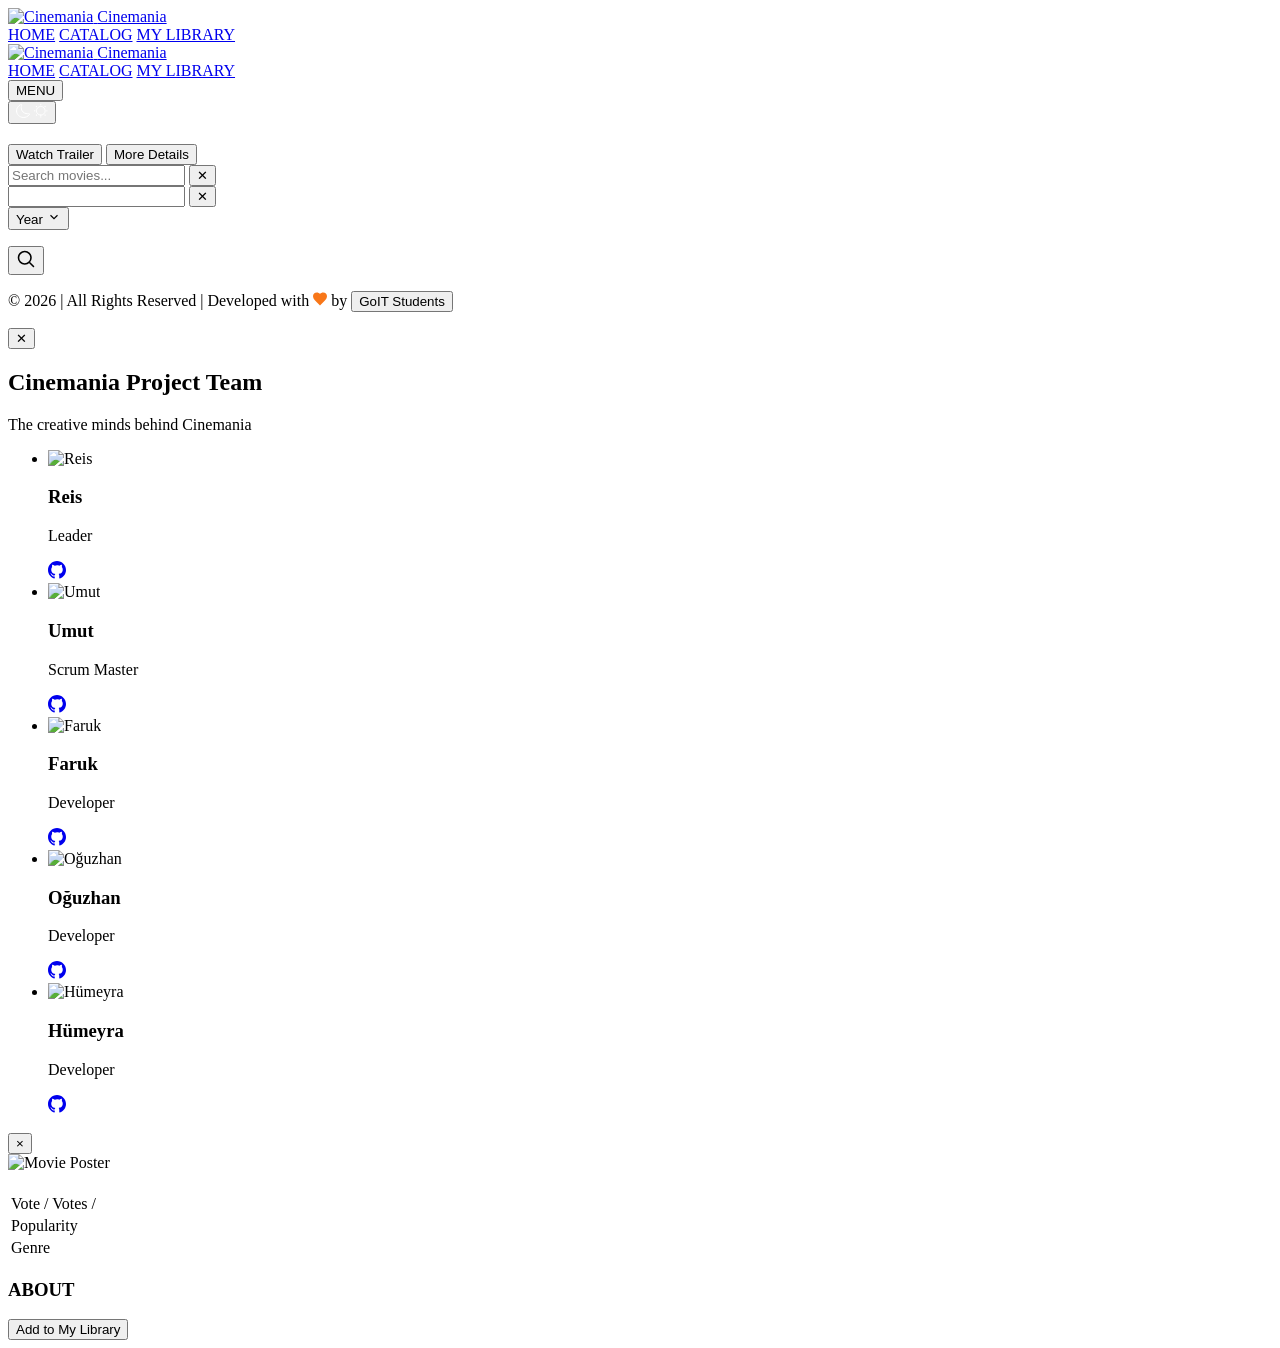
==== commit 8c949674: "Deploying to gh-pages from @ reiscankayaer/july-javascript-project-cinemania@dcd7918739c720638fbf4b6" ====
--- a/catalog.html
+++ b/catalog.html
@@ -15,8 +15,8 @@
     </script>
     <script type="module" crossorigin src="/july-javascript-project-cinemania/catalog.js"></script>
     <link rel="modulepreload" crossorigin href="/july-javascript-project-cinemania/assets/vendor-Bie5rgBU.js">
-    <link rel="modulepreload" crossorigin href="/july-javascript-project-cinemania/assets/hero-CV5YAE4K.js">
-    <link rel="stylesheet" crossorigin href="/july-javascript-project-cinemania/assets/hero-4ZSoBORc.css">
+    <link rel="modulepreload" crossorigin href="/july-javascript-project-cinemania/assets/hero-CA2SejuT.js">
+    <link rel="stylesheet" crossorigin href="/july-javascript-project-cinemania/assets/hero-BywB4xYx.css">
     <link rel="stylesheet" crossorigin href="/july-javascript-project-cinemania/assets/catalog-D14AVcN6.css">
   </head>
   <body>
@@ -464,10 +464,37 @@
   </div>
 </footer>
 
-    <div id="movie-spotlight-overlay" class="spotlight-overlay hidden" role="dialog" aria-modal="true" aria-label="Movie details">
-  <div class="spotlight-shell">
-    <button class="spotlight-close" id="spotlightClose" type="button" aria-label="Close"></button>
-    <div class="spotlight-content" id="spotlightContent"></div>
+    <div id="movie-modal-backdrop" class="modal-backdrop is-hidden">
+  <div class="modal-container">
+    <button type="button" class="modal-close-btn" id="modal-close-btn" aria-label="Close modal">&times;</button>
+    <div class="modal-body">
+      <img id="modal-poster" class="modal-poster" src="" alt="Movie Poster" />
+      <div class="modal-info">
+        <h2 id="modal-title" class="modal-title"></h2>
+        <table class="modal-stats-table">
+          <tbody>
+            <tr>
+              <td class="stat-label">Vote / Votes</td>
+              <td class="stat-value">
+                <span id="modal-vote" class="modal-vote-badge"></span> /
+                <span id="modal-votes-count"></span>
+              </td>
+            </tr>
+            <tr>
+              <td class="stat-label">Popularity</td>
+              <td id="modal-popularity" class="stat-value"></td>
+            </tr>
+            <tr>
+              <td class="stat-label">Genre</td>
+              <td id="modal-genre" class="stat-value"></td>
+            </tr>
+          </tbody>
+        </table>
+        <h3 class="about-title">ABOUT</h3>
+        <p id="modal-overview" class="modal-overview"></p>
+        <button type="button" id="library-toggle-btn" class="modal-btn">Add to My Library</button>
+      </div>
+    </div>
   </div>
 </div>
     
